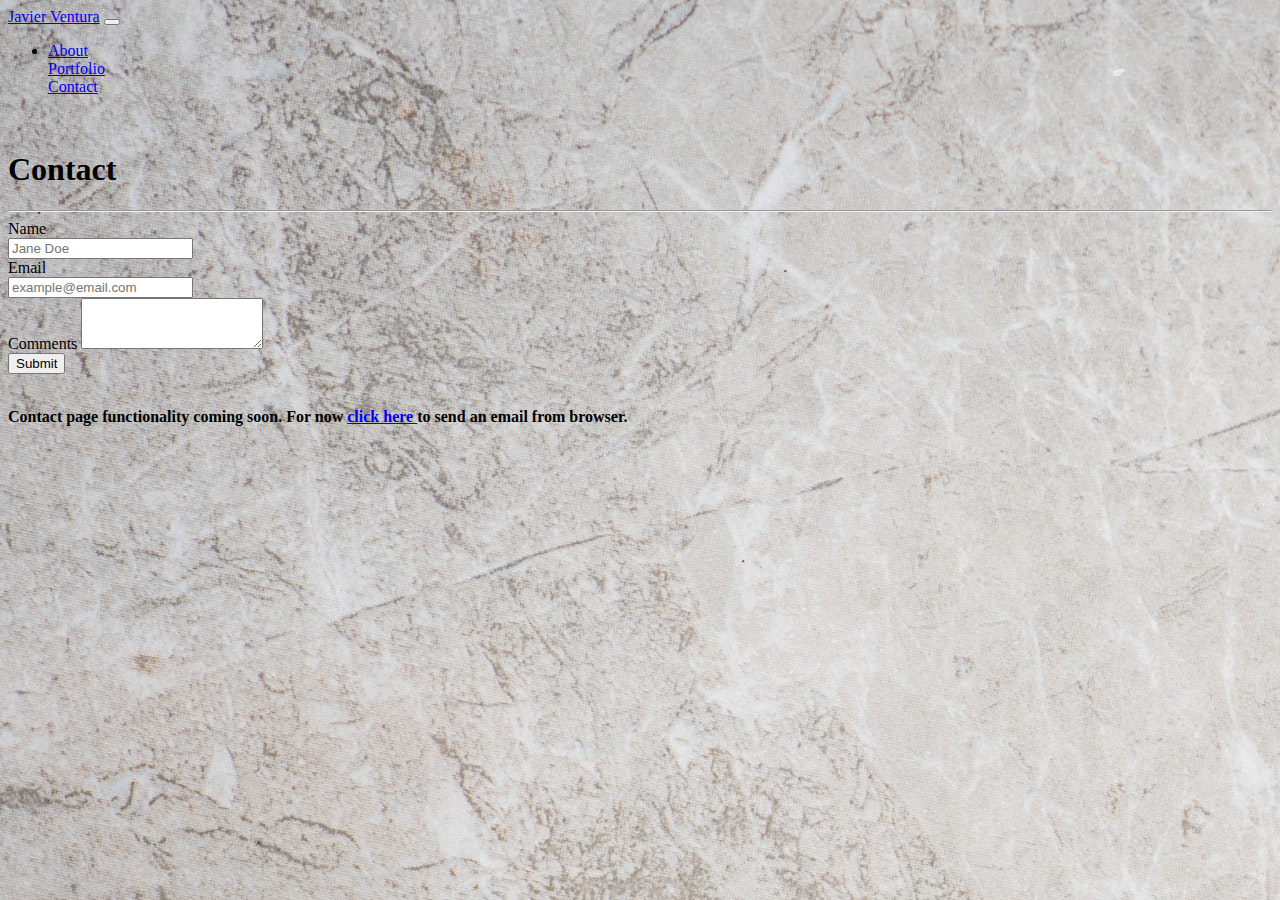
==== contact.html @ 60527a6a "initial files with outline done" ====
<!DOCTYPE html>
<html>

<head>
    <meta charset="utf-8" />
    <meta http-equiv="X-UA-Compatible" content="IE=edge">
    <title>Javier Ventura</title>
    <meta name="viewport" content="width=device-width, initial-scale=1">
    <link rel="stylesheet" href="https://stackpath.bootstrapcdn.com/bootstrap/4.1.3/css/bootstrap.min.css" integrity="sha384-MCw98/SFnGE8fJT3GXwEOngsV7Zt27NXFoaoApmYm81iuXoPkFOJwJ8ERdknLPMO"
        crossorigin="anonymous">
    <link rel="stylesheet" href="https://use.fontawesome.com/releases/v5.5.0/css/all.css" integrity="sha384-B4dIYHKNBt8Bc12p+WXckhzcICo0wtJAoU8YZTY5qE0Id1GSseTk6S+L3BlXeVIU"
        crossorigin="anonymous">
    <link rel="stylesheet" type="text/css" href="assets/css/main.css">
</head>

<body>
    <!-- Container -->
    <div class="container">

        <!--Row 1-->
        <div class="row">
            <div class="col-md-12">
                <nav class="navbar navbar-expand-lg navbar-dark bg-dark">
                    <a class="navbar-brand" href="index.html">Javier Ventura</a>
                    <button class="navbar-toggler" type="button" data-toggle="collapse" data-target="#navbarSupportedContent"
                        aria-controls="navbarSupportedContent" aria-expanded="false" aria-label="Toggle navigation">
                        <span class="navbar-toggler-icon"></span>
                    </button>

                    <div class="collapse navbar-collapse" id="navbarSupportedContent">
                        <ul class="navbar-nav mr-auto">
                            <li class="nav-item dropdown">
                                <a class="nav-link dropdown-toggle" href="#" id="navbarDropdown" role="button"
                                    data-toggle="dropdown" aria-haspopup="true" aria-expanded="false">
                                    <i class="fa fa-home fa-2x" aria-hidden="true"></i>
                                </a>
                                <div class="dropdown-menu" aria-labelledby="navbarDropdown">
                                    <a class="dropdown-item" href="index.html">About</a>
                                    <div class="dropdown-divider"></div>
                                    <a class="dropdown-item" href="portfolio.html">Portfolio</a>
                                    <div class="dropdown-divider"></div>
                                    <a class="dropdown-item" href="contact.html">Contact</a>
                                </div>
                            </li>
                        </ul>
                    </div>
                </nav>
            </div>
            <!-- End of Row 1-->
        </div>
        <br>

        <!-- Row 2 -->
        <div class="row">
            <div class="col-md-12">
                <div class="jumbotron">
                    <h1 class="display-4">Contact</h1>
                    <hr class="my-4">
                    <form>
                        <div class="form-group row">
                            <label for="inputName" class="col-sm-2 col-form-label">Name</label>
                            <div class="col-sm-10">
                                <input type="text" class="form-control" id="inputName" placeholder="Jane Doe">
                            </div>
                        </div>
                        <div class="form-group row">
                            <label for="inputEmail" class="col-sm-2 col-form-label">Email</label>
                            <div class="col-sm-10">
                                <input type="email" class="form-control" id="inputEmail" placeholder="example@email.com">
                            </div>
                        </div>
                        <div class="form-group">
                            <label for="comments">Comments</label>
                            <textarea class="form-control" id="comments" rows="3"></textarea>
                        </div>
                        <button type="submit" id="submitBtn" class="btn btn-outline-secondary">Submit</button>
                    </form>
                    <br>
                    <strong><p>Contact page functionality coming soon. For now <a href="mailto:jventura1097@gmail.com" target="_blank">click here </a> to send an email from browser.</p></strong>
                </div>
            </div>
            <!-- End of Row 2-->
        </div>

        <!-- End of Container -->
    </div>
    <script src="https://code.jquery.com/jquery-3.3.1.slim.min.js" integrity="sha384-q8i/X+965DzO0rT7abK41JStQIAqVgRVzpbzo5smXKp4YfRvH+8abtTE1Pi6jizo"
        crossorigin="anonymous"></script>
    <script src="https://cdnjs.cloudflare.com/ajax/libs/popper.js/1.14.3/umd/popper.min.js" integrity="sha384-ZMP7rVo3mIykV+2+9J3UJ46jBk0WLaUAdn689aCwoqbBJiSnjAK/l8WvCWPIPm49"
        crossorigin="anonymous"></script>
    <script src="https://stackpath.bootstrapcdn.com/bootstrap/4.1.3/js/bootstrap.min.js" integrity="sha384-ChfqqxuZUCnJSK3+MXmPNIyE6ZbWh2IMqE241rYiqJxyMiZ6OW/JmZQ5stwEULTy"
        crossorigin="anonymous"></script>
</body>

</html>
---- assets/css/main.css ----
body {
    background-image: url("../images/texture.jpg");
}
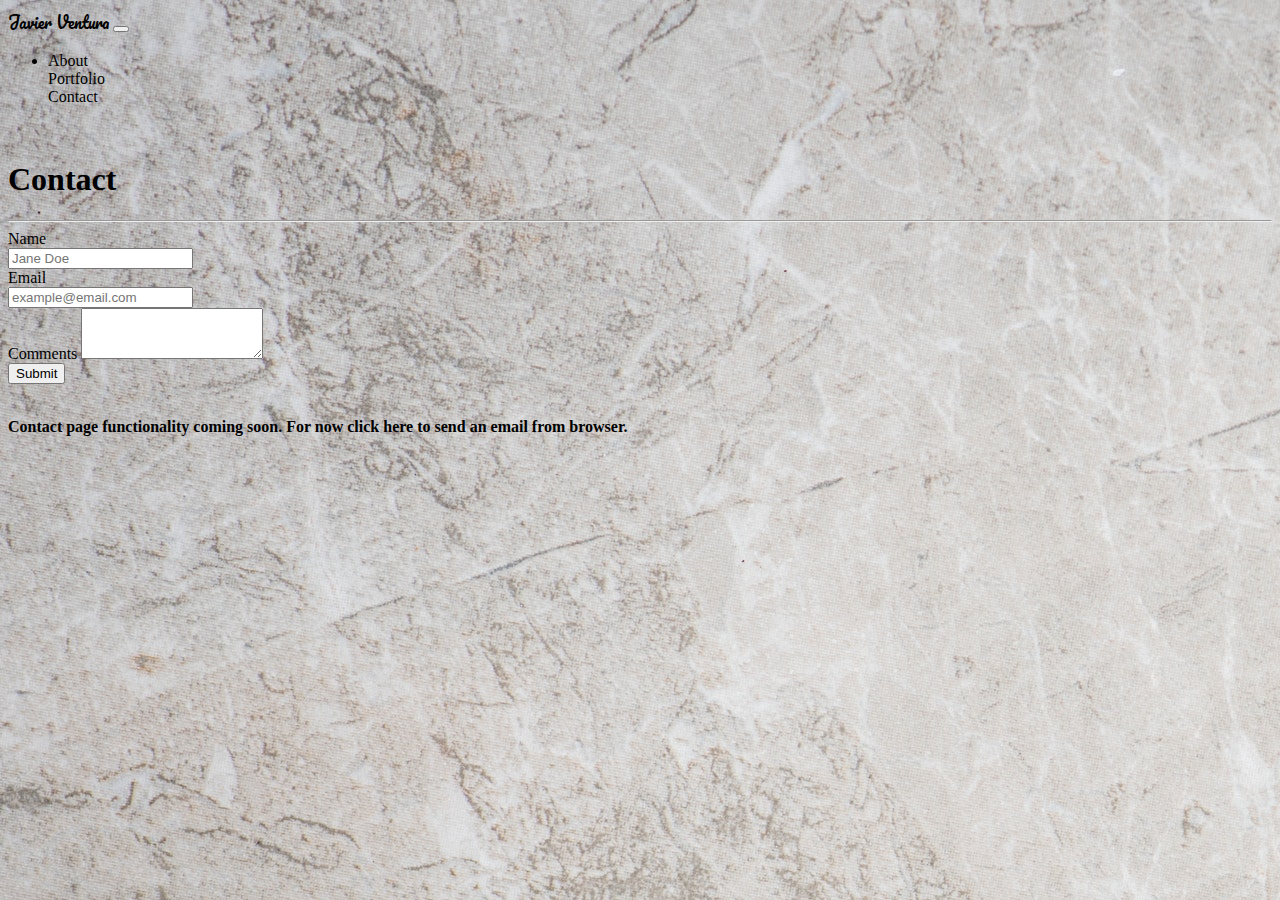
==== commit 8b694974: "google font added and descriptions to entries" ====
--- a/contact.html
+++ b/contact.html
@@ -21,7 +21,7 @@
         <div class="row">
             <div class="col-md-12">
                 <nav class="navbar navbar-expand-lg navbar-dark bg-dark">
-                    <a class="navbar-brand" href="index.html">Javier Ventura</a>
+                    <a class="navbar-brand" href="index.html" id="headerLogo">Javier Ventura</a>
                     <button class="navbar-toggler" type="button" data-toggle="collapse" data-target="#navbarSupportedContent"
                         aria-controls="navbarSupportedContent" aria-expanded="false" aria-label="Toggle navigation">
                         <span class="navbar-toggler-icon"></span>
--- a/assets/css/main.css
+++ b/assets/css/main.css
@@ -1,3 +1,14 @@
+@import url('https://fonts.googleapis.com/css?family=Pacifico');
+
 body {
     background-image: url("../images/texture.jpg");
+}
+
+#headerLogo {
+    font-family: 'Pacifico', cursive;
+}
+
+a {
+    text-decoration: none;
+    color: black;
 }